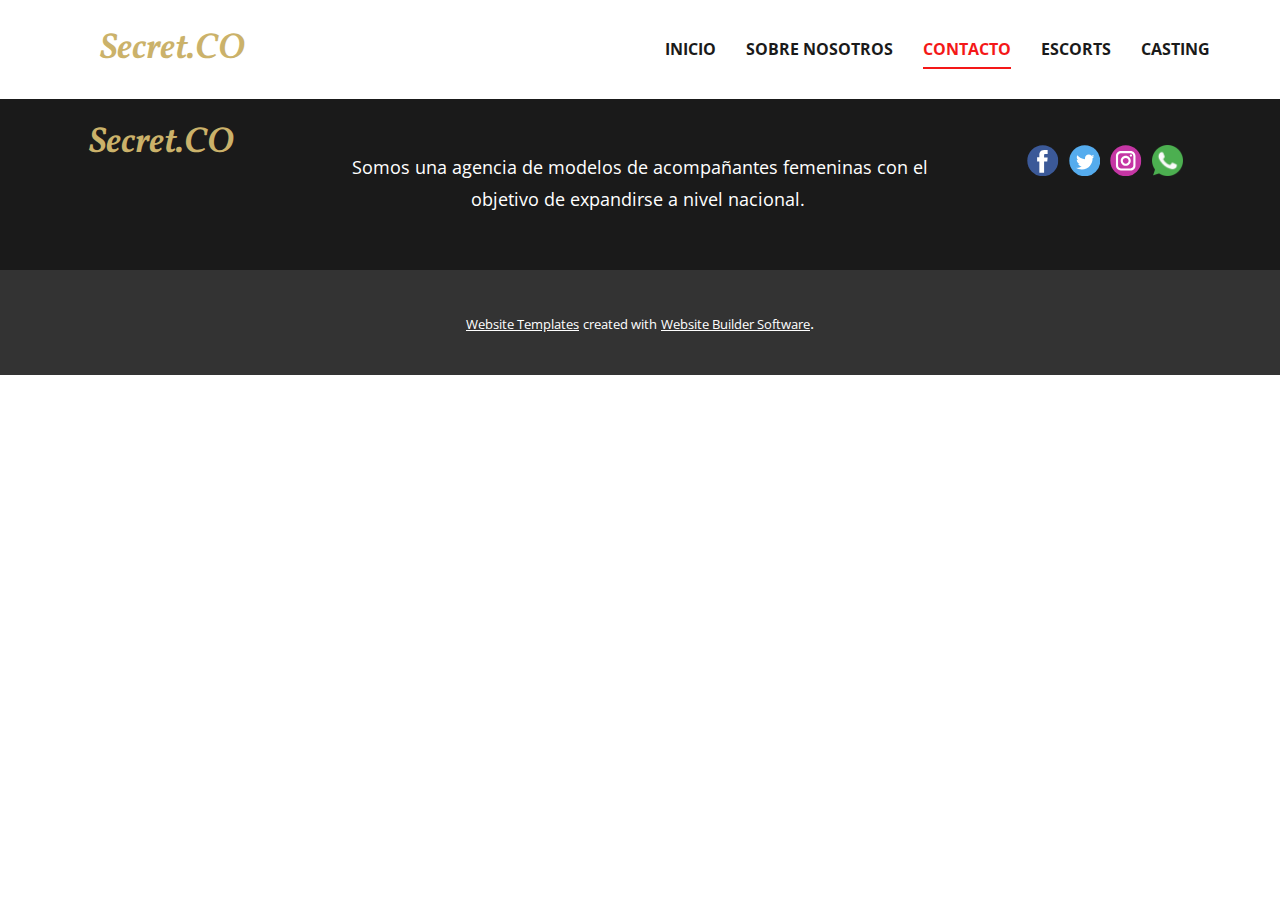
==== Contacto.html @ e2f96d77 "Add files via upload" ====
<!DOCTYPE html>
<html style="font-size: 16px;" lang="es"><head>
    <meta name="viewport" content="width=device-width, initial-scale=1.0">
    <meta charset="utf-8">
    <meta name="keywords" content="">
    <meta name="description" content="">
    <title>Contacto</title>
    <link rel="stylesheet" href="nicepage.css" media="screen">
<link rel="stylesheet" href="Contacto.css" media="screen">
    <script class="u-script" type="text/javascript" src="jquery.js" defer=""></script>
    <script class="u-script" type="text/javascript" src="nicepage.js" defer=""></script>
    <meta name="generator" content="Nicepage 4.19.3, nicepage.com">
    <link id="u-theme-google-font" rel="stylesheet" href="https://fonts.googleapis.com/css?family=Roboto:100,100i,300,300i,400,400i,500,500i,700,700i,900,900i|Open+Sans:300,300i,400,400i,500,500i,600,600i,700,700i,800,800i">
    <link id="u-page-google-font" rel="stylesheet" href="https://fonts.googleapis.com/css?family=Playfair+Display:400,400i,500,500i,600,600i,700,700i,800,800i,900,900i|Vollkorn:400,400i,500,500i,600,600i,700,700i,800,800i,900,900i">
    
    <script type="application/ld+json">{
		"@context": "http://schema.org",
		"@type": "Organization",
		"name": "",
		"sameAs": [
				"https://www.facebook.com/",
				"https://nicepage.me",
				"https://nicepage.best",
				"https://nicepage.com/c/medicine-science-html-templates"
		]
}</script>
    <meta name="theme-color" content="#f41818">
    <meta property="og:title" content="Contacto">
    <meta property="og:type" content="website">
  </head>
  <body class="u-body u-xl-mode" data-lang="es"><header class="u-clearfix u-header u-sticky u-sticky-3e5c u-white u-header" id="sec-0c7a"><div class="u-clearfix u-sheet u-valign-middle u-sheet-1">
        <p class="u-custom-font u-text u-text-custom-color-3 u-text-default u-text-1">Secret.CO</p>
        <nav class="u-menu u-menu-one-level u-menu-open-right u-offcanvas u-menu-1" data-responsive-from="MD">
          <div class="menu-collapse" style="font-size: 1rem; letter-spacing: 0px; font-weight: 700; text-transform: uppercase;">
            <a class="u-button-style u-custom-active-border-color u-custom-active-color u-custom-border u-custom-border-color u-custom-borders u-custom-hover-border-color u-custom-hover-color u-custom-left-right-menu-spacing u-custom-padding-bottom u-custom-text-active-color u-custom-text-color u-custom-text-decoration u-custom-text-hover-color u-custom-top-bottom-menu-spacing u-nav-link u-text-active-palette-1-base u-text-hover-palette-2-base" href="#">
              <svg class="u-svg-link" viewBox="0 0 24 24"><use xmlns:xlink="http://www.w3.org/1999/xlink" xlink:href="#menu-hamburger"></use></svg>
              <svg class="u-svg-content" version="1.1" id="menu-hamburger" viewBox="0 0 16 16" x="0px" y="0px" xmlns:xlink="http://www.w3.org/1999/xlink" xmlns="http://www.w3.org/2000/svg"><g><rect y="1" width="16" height="2"></rect><rect y="7" width="16" height="2"></rect><rect y="13" width="16" height="2"></rect>
</g></svg>
            </a>
          </div>
          <div class="u-custom-menu u-nav-container">
            <ul class="u-nav u-spacing-30 u-unstyled u-nav-1"><li class="u-nav-item"><a class="u-border-2 u-border-active-palette-1-base u-border-hover-palette-1-base u-border-no-left u-border-no-right u-border-no-top u-button-style u-nav-link u-text-active-palette-1-base u-text-grey-90 u-text-hover-grey-90" href="Inicio.html" style="padding: 10px 0px;">Inicio</a>
</li><li class="u-nav-item"><a class="u-border-2 u-border-active-palette-1-base u-border-hover-palette-1-base u-border-no-left u-border-no-right u-border-no-top u-button-style u-nav-link u-text-active-palette-1-base u-text-grey-90 u-text-hover-grey-90" href="Sobre-Nosotros.html" style="padding: 10px 0px;">Sobre Nosotros</a>
</li><li class="u-nav-item"><a class="u-border-2 u-border-active-palette-1-base u-border-hover-palette-1-base u-border-no-left u-border-no-right u-border-no-top u-button-style u-nav-link u-text-active-palette-1-base u-text-grey-90 u-text-hover-grey-90" href="Contacto.html" style="padding: 10px 0px;">Contacto</a>
</li><li class="u-nav-item"><a class="u-border-2 u-border-active-palette-1-base u-border-hover-palette-1-base u-border-no-left u-border-no-right u-border-no-top u-button-style u-nav-link u-text-active-palette-1-base u-text-grey-90 u-text-hover-grey-90" href="Escorts.html" style="padding: 10px 0px;">Escorts</a>
</li><li class="u-nav-item"><a class="u-border-2 u-border-active-palette-1-base u-border-hover-palette-1-base u-border-no-left u-border-no-right u-border-no-top u-button-style u-nav-link u-text-active-palette-1-base u-text-grey-90 u-text-hover-grey-90" href="Casting.html" style="padding: 10px 0px;">Casting</a>
</li></ul>
          </div>
          <div class="u-custom-menu u-nav-container-collapse">
            <div class="u-black u-container-style u-inner-container-layout u-opacity u-opacity-90 u-sidenav u-sidenav-1" data-offcanvas-width="442">
              <div class="u-inner-container-layout u-sidenav-overflow">
                <div class="u-menu-close u-menu-close-1"></div>
                <ul class="u-align-center u-custom-font u-font-playfair-display u-nav u-popupmenu-items u-spacing-6 u-unstyled u-nav-2"><li class="u-nav-item"><a class="u-button-style u-nav-link" href="Inicio.html">Inicio</a>
</li><li class="u-nav-item"><a class="u-button-style u-nav-link" href="Sobre-Nosotros.html">Sobre Nosotros</a>
</li><li class="u-nav-item"><a class="u-button-style u-nav-link" href="Contacto.html">Contacto</a>
</li><li class="u-nav-item"><a class="u-button-style u-nav-link" href="Escorts.html">Escorts</a>
</li><li class="u-nav-item"><a class="u-button-style u-nav-link" href="Casting.html">Casting</a>
</li></ul>
                <img class="u-hover-feature u-image u-image-default u-preserve-proportions u-image-1" src="images/default-logo.png" alt="" data-image-width="80" data-image-height="40" data-href="Inicio.html">
              </div>
            </div>
            <div class="u-black u-menu-overlay u-opacity u-opacity-70"></div>
          </div>
        </nav>
      </div></header> 
    
    
    <footer class="u-align-center-md u-align-center-sm u-align-center-xs u-clearfix u-footer u-grey-90" id="sec-c51f"><div class="u-clearfix u-sheet u-sheet-1">
        <p class="u-align-center u-custom-font u-text u-text-custom-color-3 u-text-1">Secret.CO</p>
        <div class="u-align-left u-social-icons u-spacing-10 u-social-icons-1">
          <a class="u-social-url" title="facebook" target="_blank" href="https://www.facebook.com/"><span class="u-icon u-social-facebook u-social-icon u-icon-1"><svg class="u-svg-link" preserveAspectRatio="xMidYMin slice" viewBox="0 0 112 112" style=""><use xmlns:xlink="http://www.w3.org/1999/xlink" xlink:href="#svg-8698"></use></svg><svg class="u-svg-content" viewBox="0 0 112 112" x="0" y="0" id="svg-8698"><circle fill="currentColor" cx="56.1" cy="56.1" r="55"></circle><path fill="#FFFFFF" d="M73.5,31.6h-9.1c-1.4,0-3.6,0.8-3.6,3.9v8.5h12.6L72,58.3H60.8v40.8H43.9V58.3h-8V43.9h8v-9.2
            c0-6.7,3.1-17,17-17h12.5v13.9H73.5z"></path></svg></span>
          </a>
          <a class="u-social-url" title="https://twitter.com/" target="_blank" href="https://nicepage.me"><span class="u-icon u-social-icon u-social-twitter u-icon-2"><svg class="u-svg-link" preserveAspectRatio="xMidYMin slice" viewBox="0 0 112 112" style=""><use xmlns:xlink="http://www.w3.org/1999/xlink" xlink:href="#svg-3515"></use></svg><svg class="u-svg-content" viewBox="0 0 112 112" x="0" y="0" id="svg-3515"><circle fill="currentColor" class="st0" cx="56.1" cy="56.1" r="55"></circle><path fill="#FFFFFF" d="M83.8,47.3c0,0.6,0,1.2,0,1.7c0,17.7-13.5,38.2-38.2,38.2C38,87.2,31,85,25,81.2c1,0.1,2.1,0.2,3.2,0.2
            c6.3,0,12.1-2.1,16.7-5.7c-5.9-0.1-10.8-4-12.5-9.3c0.8,0.2,1.7,0.2,2.5,0.2c1.2,0,2.4-0.2,3.5-0.5c-6.1-1.2-10.8-6.7-10.8-13.1
            c0-0.1,0-0.1,0-0.2c1.8,1,3.9,1.6,6.1,1.7c-3.6-2.4-6-6.5-6-11.2c0-2.5,0.7-4.8,1.8-6.7c6.6,8.1,16.5,13.5,27.6,14
            c-0.2-1-0.3-2-0.3-3.1c0-7.4,6-13.4,13.4-13.4c3.9,0,7.3,1.6,9.8,4.2c3.1-0.6,5.9-1.7,8.5-3.3c-1,3.1-3.1,5.8-5.9,7.4
            c2.7-0.3,5.3-1,7.7-2.1C88.7,43,86.4,45.4,83.8,47.3z"></path></svg></span>
          </a>
          <a class="u-social-url" title="https://instagram.com/" target="_blank" href="https://nicepage.best"><span class="u-icon u-social-icon u-social-instagram u-icon-3"><svg class="u-svg-link" preserveAspectRatio="xMidYMin slice" viewBox="0 0 112 112" style=""><use xmlns:xlink="http://www.w3.org/1999/xlink" xlink:href="#svg-d30d"></use></svg><svg class="u-svg-content" viewBox="0 0 112 112" x="0" y="0" id="svg-d30d"><circle fill="currentColor" cx="56.1" cy="56.1" r="55"></circle><path fill="#FFFFFF" d="M55.9,38.2c-9.9,0-17.9,8-17.9,17.9C38,66,46,74,55.9,74c9.9,0,17.9-8,17.9-17.9C73.8,46.2,65.8,38.2,55.9,38.2
            z M55.9,66.4c-5.7,0-10.3-4.6-10.3-10.3c-0.1-5.7,4.6-10.3,10.3-10.3c5.7,0,10.3,4.6,10.3,10.3C66.2,61.8,61.6,66.4,55.9,66.4z"></path><path fill="#FFFFFF" d="M74.3,33.5c-2.3,0-4.2,1.9-4.2,4.2s1.9,4.2,4.2,4.2s4.2-1.9,4.2-4.2S76.6,33.5,74.3,33.5z"></path><path fill="#FFFFFF" d="M73.1,21.3H38.6c-9.7,0-17.5,7.9-17.5,17.5v34.5c0,9.7,7.9,17.6,17.5,17.6h34.5c9.7,0,17.5-7.9,17.5-17.5V38.8
            C90.6,29.1,82.7,21.3,73.1,21.3z M83,73.3c0,5.5-4.5,9.9-9.9,9.9H38.6c-5.5,0-9.9-4.5-9.9-9.9V38.8c0-5.5,4.5-9.9,9.9-9.9h34.5
            c5.5,0,9.9,4.5,9.9,9.9V73.3z"></path></svg></span>
          </a>
          <a class="u-social-url" title="https://wa.link/w3m57u" target="_blank" href="https://nicepage.com/c/medicine-science-html-templates"><span class="u-file-icon u-icon u-social-icon u-social-linkedin u-icon-4"><img src="images/733585.png" alt=""></span>
          </a>
        </div>
        <p class="u-align-center-lg u-align-center-md u-align-center-xl u-text u-text-2"> Somos una agencia de modelos de acompañantes femeninas con el objetivo de expandirse a nivel nacional.&nbsp;</p>
      </div></footer>
    <section class="u-backlink u-clearfix u-grey-80">
      <a class="u-link" href="https://nicepage.com/website-templates" target="_blank">
        <span>Website Templates</span>
      </a>
      <p class="u-text">
        <span>created with</span>
      </p>
      <a class="u-link" href="" target="_blank">
        <span>Website Builder Software</span>
      </a>. 
    </section>
  
</body></html>
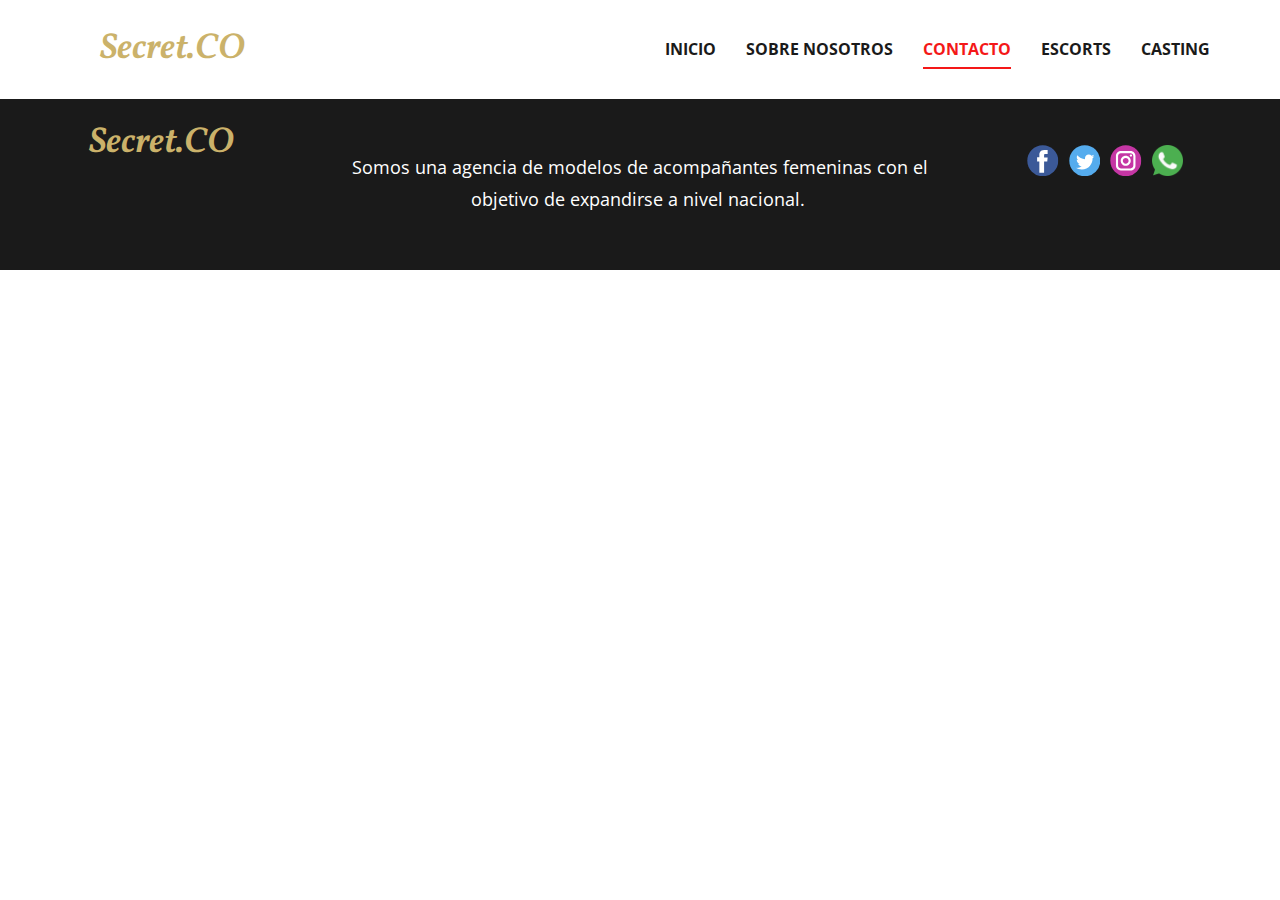
==== commit 97519bd1: "Update Contacto.html" ====
--- a/Contacto.html
+++ b/Contacto.html
@@ -87,16 +87,4 @@
         </div>
         <p class="u-align-center-lg u-align-center-md u-align-center-xl u-text u-text-2"> Somos una agencia de modelos de acompañantes femeninas con el objetivo de expandirse a nivel nacional.&nbsp;</p>
       </div></footer>
-    <section class="u-backlink u-clearfix u-grey-80">
-      <a class="u-link" href="https://nicepage.com/website-templates" target="_blank">
-        <span>Website Templates</span>
-      </a>
-      <p class="u-text">
-        <span>created with</span>
-      </p>
-      <a class="u-link" href="" target="_blank">
-        <span>Website Builder Software</span>
-      </a>. 
-    </section>
-  
-</body></html>+</body></html>
